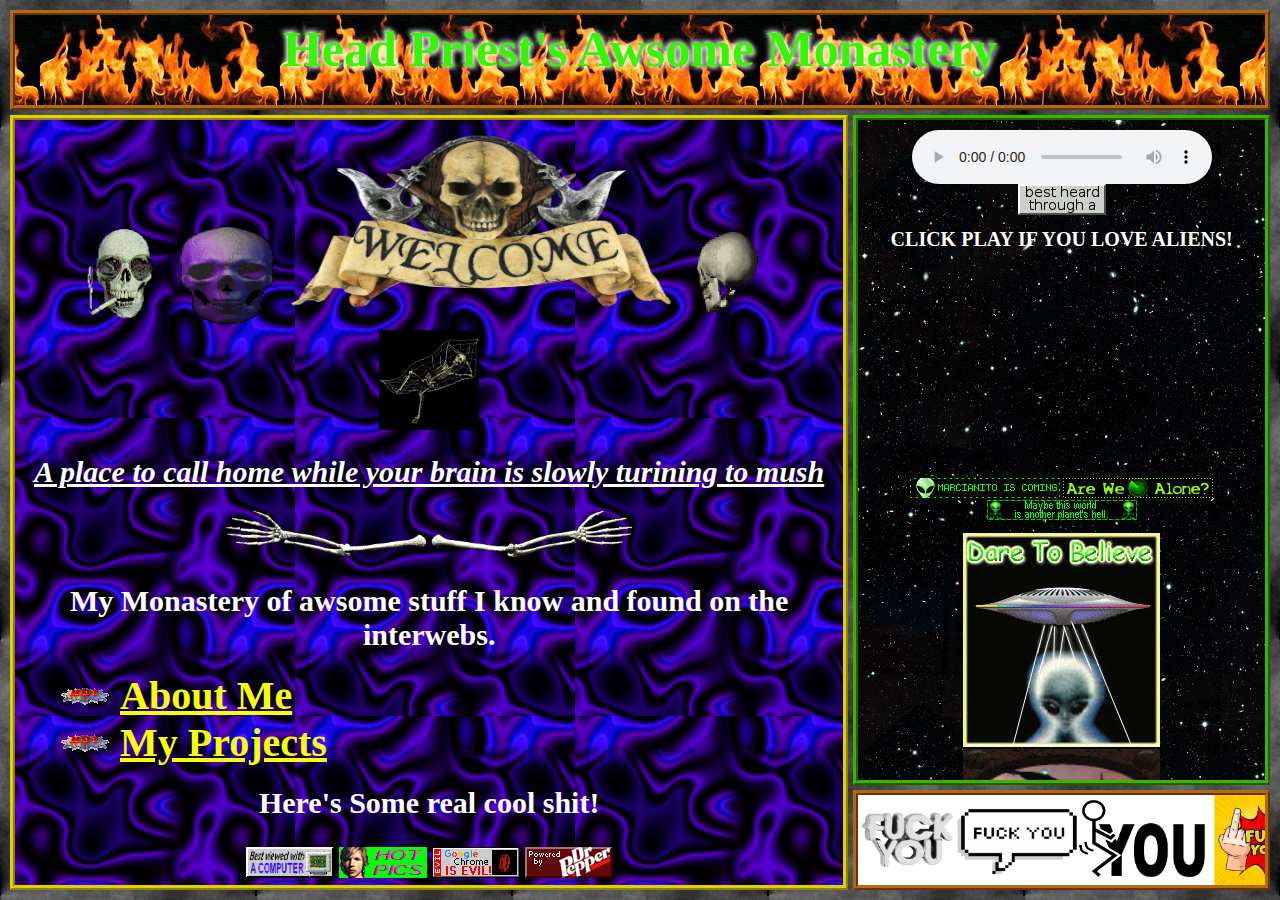
==== index.html @ cfdd50fa "Update" ====
<!DOCTYPE html>
<html>
  <head>
    <meta charset="UTF-8">
    <meta name="viewport" content="width=device-width, initial-scale=1.0">
    <title>Head Priest's Awsome Monastery</title>
    <link rel="apple-touch-icon" sizes="180x180" href="ico/apple-touch-icon.png">
    <link rel="icon" type="image/png" sizes="32x32" href="ico/favicon-32x32.png">
    <link rel="icon" type="image/png" sizes="16x16" href="ico/favicon-16x16.png">
    <link rel="manifest" href="/site.webmanifest">

    <link href="/style.css" rel="stylesheet" type="text/css" media="all">
    <style>
      body {
        margin: 0;
      }
        
      .container {
        width: 100vw;
        height: 100vh;
        
        font-family: 'Comic Sans MS';
        font-weight: bold;
        font-size: 20px;
        
        display: grid;
        
        grid-template-columns: 1fr 1fr 1fr;
        grid-template-rows: 100px 1fr 1fr 100px;
        
        gap: 5px;
        
        padding: 10px; 
        box-sizing: border-box;
        
        background-image: url(images/BGfog.jpg);
        
      }
      .header {
        
        color: #35f500;
        text-shadow: 2px 2px 5px white, -2px -2px 5px white;
        
        grid-column-start: 1;
        grid-column-end: 4;
        
        background-image: url(images/fire.gif);
        background-position: bottom;
        
        font-size: 50px;
        text-align: center;
        font-family: Papyrus;
        
        padding: 5px;
        border: 5px ridge #b56714;
  
      }
      .footer {
        position: relative;
        
        padding: 0;
        margin: 0;
        
        grid-column-start: 3;
        grid-column-end: 4;
        grid-row-start: 4;
        grid-row-end: 5;
        
        background-size: 990px 90px;
        background-position: left center;
        background-image: url(images/fuckyou.png);
        animation: slide 5s linear infinite;
        padding: 10px;
        border: 5px ridge #b56714;

        background-color: white;
      }
      .footer span {
        position:absolute; 
        width:100%;
        height:100%;
        top:0;
        left: 0;

        z-index: 1;
      }
      @keyframes slide {
        0% {
          background-position: 0px 0px;
        }
        100% {
          background-position: -990px 0px; /* The image width */
        }
      }
      .content-s {
        overflow: auto;
        
        grid-column-start: 3;
        grid-column-end: 4;
        grid-row-start: 2;
        grid-row-end: 4;
        background-image: url(images/space.jpg);
        color: #ffffff;      
        padding: 10px;
        border: 5px ridge #39b500;
        font-size: 10px;
        }
      .big {
        overflow: auto;
    
        grid-column-start: 1;
        grid-column-end: 3;
        grid-row-start:2;
        grid-row-end:5;
        
        background-image: url(images/purp.png);
      
        padding: 5px;
        border: 5px ridge #e0d100;
        
        }
      .big h1 {
        font-size: 30px;
        font-family: times;
        color: white;
        text-align: center;
        }
      .big a {
        font-family: times;
        font-size: 40px;
        color: #f6ff00;
        }
      .big ul {
        text-align: left;
        padding: 0px 100px;
        list-style-image: url(images/hot.gif);
      
      }
      .big center {
        padding: 0px;
        }
      
    </style>
  </head>
  <body>
    <div class="container">
      <div class="header"><b>Head Priest's Awsome Monastery</b></div>
      
      <div class="footer"><a href="https://www.youtube.com/watch?v=TFvx8pHHTBc"><span></span></a></div>
      
      <div align="center" class="content-s">
        <div>
          <audio controls autoplay style="vertical-align: middle">
            <source src="https://files.catbox.moe/1ylpu5.mp3">
            <source src="https://files.catbox.moe/armno4.ogg">
            Your browser is too flimsy bucko!
          </audio>
          <img style="vertical-align: middle" src="images/buttons/3dot5mmfc-button.gif">
        </div>
          <h1>CLICK PLAY IF YOU LOVE ALIENS!</h1>
          <embed width=150px height=200px src="https://c.tenor.com/o6sRvhaQ0OAAAAAi/marcianito-alien.gif">
          <embed src="https://c.tenor.com/O6T25ctlsk0AAAAi/alien-dance.gif">
          <embed width=150px height=200px src="https://c.tenor.com/o6sRvhaQ0OAAAAAi/marcianito-alien.gif"><br><br>
          
          <img src="images/marcianito.gif">
          <img src="images/buttons/seti.gif">
          <img src="images/blinkies/alien.gif"><br><br>
          
          <img src="images/buttons/dare.jpg">
          <img src="images/ufos.gif" width=197px height=214px><br><br>
          
          <a href="https://biggulpsupreme.neocities.org/"><img src="https://i.imgur.com/ZU3CcjO.gif"></a>
          <img src="images/buttons/truth.png">
          <a href="https://area-51.neocities.org"><img src="images/buttons/area51_2.gif"></a>
          <a href="http://area51.geocities.institute"><img src="images/buttons/area51.gif"></a>
          <br>
          <a href="https://web.archive.org/web/20100106082139/http://setiathome.ssl.berkeley.edu/"><img src="images/buttons/seti-button.gif"></a>
          <img src="images/buttons/alien.gif">
          <img src="images/buttons/alien2.gif">
          
      </div>
      
      <div class="big">
        <center>
          <img src="images/skull3.gif" width=100px height=100px>
          <img src="images/skull.gif" width=100px height=100px>
          <img src="images/welcome.png" width=400px height=200px>
          <img src="images/skull2.gif" width=100px height=100px>
          <img src="images/skel.gif" width=100px height=100px>
          <br>
          </center>
          <i><h1><u>A place to call home while your brain is slowly turining to mush</u></h1></i>
          <center>
          <img src="images/boneline.gif" width=50% height=50px>
          </center>
          <h1>My Monastery of awsome stuff I know and found on the interwebs.</h1>
      
      
      <ul>
            <li><a href="about.html">About Me</a></li>
            <li><a href="projects.html">My Projects</a></li>
      </ul>
      
              <h1>Here's Some real cool shit!</h1>
      <center>
        <img src="images/buttons/bvwac.gif">
        <a href="https://open.spotify.com/track/2oxWmwLmnVkBujTbllajwo?si=29d53e82eaef4df3"><img src="images/buttons/bek.gif"></a>
        <img src="images/buttons/chrome.gif">
        <a href="https://www.drpepper.com/s/"><img src="images/buttons/drpepper.gif"></a><br>
        <img src="images/buttons/emulate.gif">
        <img src="images/buttons/evilnetnow.gif">
        <img src="images/buttons/eyes.gif">
        <img src="images/buttons/got_html.gif"><br>
        <img src="images/buttons/hedied4u.gif">
        <a href="https://store.steampowered.com/app/70/HalfLife/"><img src="images/buttons/hl.gif"></a>
        <a href="https://neocities.org"><img src="images/buttons/neo-cities.gif"></a>
        <img src="images/buttons/nsfw.png"><br>
        <img src="images/buttons/quakenow.gif">
        <a href="https://www.elmanios.co.uk/"><img src="images/buttons/ball.gif"></a>
        <a href="https://store.steampowered.com/app/20/Team_Fortress_Classic/"><img src="images/buttons/tf.gif"></a>
        <img src="images/buttons/YaVMOAV.gif"><br>
        <img src="images/buttons/year2000.gif">
        <a href="https://www.youtube.com/watch?v=TDpxx5UqrVU"><img src="images/buttons/norton.gif"></a><br>
        <a href="https://anlucas.neocities.org/88x31Buttons.html"><img src="images/buttons/88x31.gif"></a>
        <img src="images/buttons/sucks.gif">
        <a href="https://zdoom.org/index"><img src="images/buttons/doombut.gif"></a>
        <img src="images/buttons/guru.gif">
        
      </center>
        
      
      <hr>

      <h1>HAVE MY BUTTON</h1>
      <center>
        <img src="images/cf.gif">
        <img src="images/0001.gif" Style="transform: scaleX(-1)">
        <img src="images/buttons/button.gif">
        <textarea>
        <a href="https://priestsawsomemonastery.neocities.org"><img src="https://i.imgur.com/waPlkNK.gif"></a>
        </textarea>
        <img src="images/0001.gif">
        <img src="images/cf.gif">
        
      <hr>
      </center>
      
      <h1>Here's my guest book.</h1>
      <center>
        <img width=200px height=50px src="images/lightning.gif" Style="transform: scaleX(-1)">
        <a href="https://headpriest.123guestbook.com/#"><img width=200px src="images/guestbook.gif"></a>
        <img width=200px height=50px src="images/lightning.gif"><br>
        <img src="images/buttons/counter.gif">
      </center>
      <h1>Email me!</h1>
      <h1>I'll answer all of your questions!!! :)</h1>
      <center>
        <img src="images/emailme.gif">
        <br>
        <img src="images/email9c.gif">
        <a href="mailto:headpriestamazingmonestary@gmail.com"><img width=100px src="images/email.gif"></a>
        <img width=50px src="images/email4.gif">
        
      </center>
      <center>
        <img src="images/shark.gif" width=33% height=50px><img src="images/shark.gif" width=33% height=50px><img src="images/shark.gif" width=33% height=50px>
      </center>
    </div>
    </div>
  </body>
</html>
---- style.css ----
.sidenav {
  height: 100%;
  width: 300px;
  top:0;
  left: 0;
  border: 5px ridge white;
  position: fixed;
  background-image: url(images/spa.gif);
  padding: 10px;
  font-family: times;
  }
.sidenav a {
  font-size: 30px;
  color: #c41010;
  text-decoration: none;
  
}
.sidenav ul {
  list-style-image: url(images/newr_5.gif);
  margin-left: 20px;
  margin-right: 20px;
}
.sidenav h1 {
  color: #fc037f;
  font-size: 40px;
  margin: 0;
  font-family: times;
  
}
.sidenav h2 {
  color: #03fce7;
  font-size: 20px;
  margin: 0;
  font-family: times;
}
.main {
  margin-left: 320px;
  font-family: times;
  color: #fcba03;
  padding: 10px;
  font-size: 24px;
  }
.main p {
  margin: 10px;
}
.main a {
  color:#c41010;
}
.main h1 {
  display: inline;
  font-size: 30;
  text-decoration: underline;
}
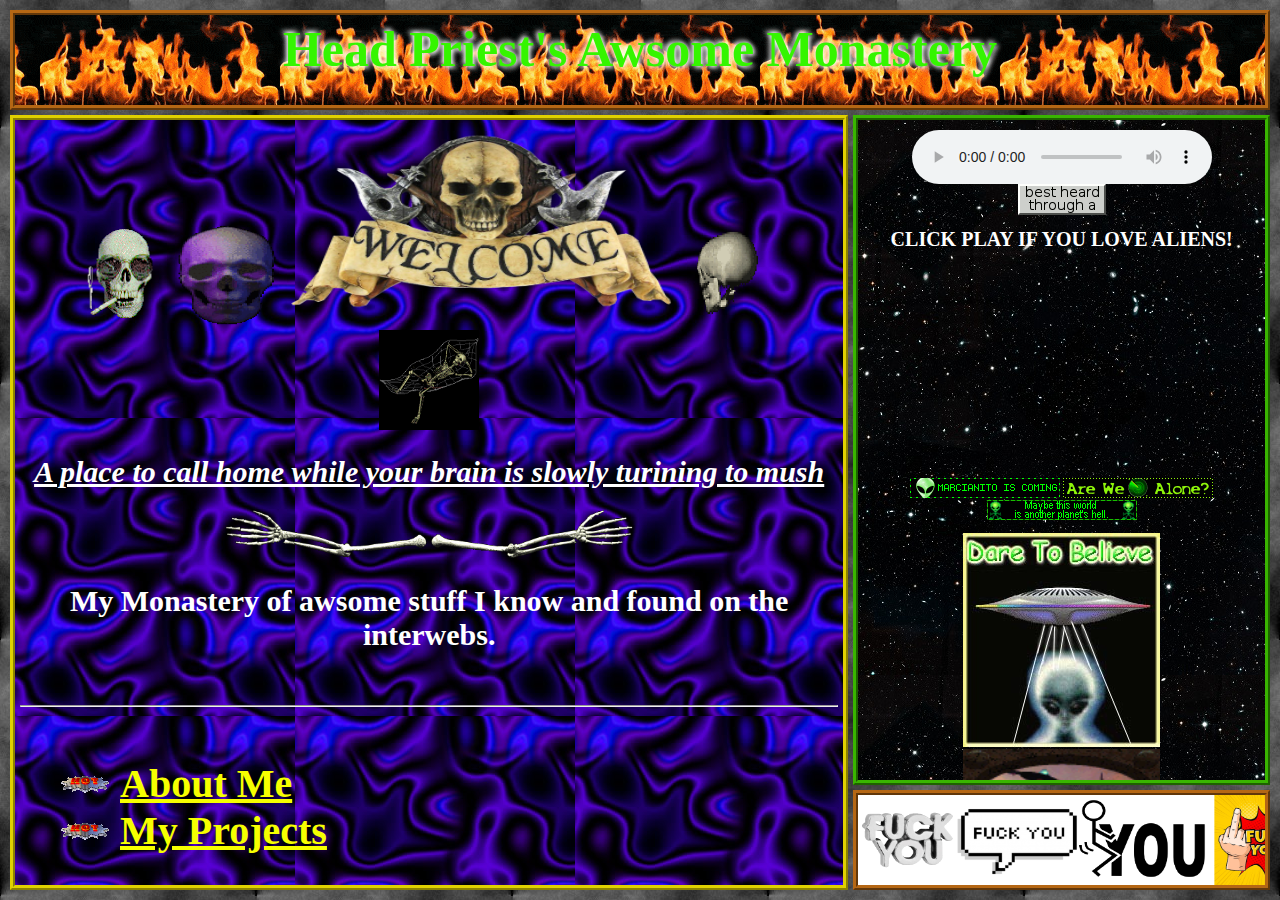
==== commit 9fc76c29: "removed test" ====
--- a/index.html
+++ b/index.html
@@ -195,12 +195,17 @@
           </center>
           <h1>My Monastery of awsome stuff I know and found on the interwebs.</h1>
       
+      <br>
+      <hr>
+      <br>
       
       <ul>
             <li><a href="about.html">About Me</a></li>
             <li><a href="projects.html">My Projects</a></li>
       </ul>
-      
+      <br>
+      <hr>
+      <br>
               <h1>Here's Some real cool shit!</h1>
       <center>
         <img src="images/buttons/bvwac.gif">
@@ -220,7 +225,7 @@
         <a href="https://store.steampowered.com/app/20/Team_Fortress_Classic/"><img src="images/buttons/tf.gif"></a>
         <img src="images/buttons/YaVMOAV.gif"><br>
         <img src="images/buttons/year2000.gif">
-        <a href="https://www.youtube.com/watch?v=TDpxx5UqrVU"><img src="images/buttons/norton.gif"></a><br>
+        <a href="https://www.youtube.com/watch?v=TDpxx5UqrVU"><img src="images/norton.gif"></a><br>
         <a href="https://anlucas.neocities.org/88x31Buttons.html"><img src="images/buttons/88x31.gif"></a>
         <img src="images/buttons/sucks.gif">
         <a href="https://zdoom.org/index"><img src="images/buttons/doombut.gif"></a>
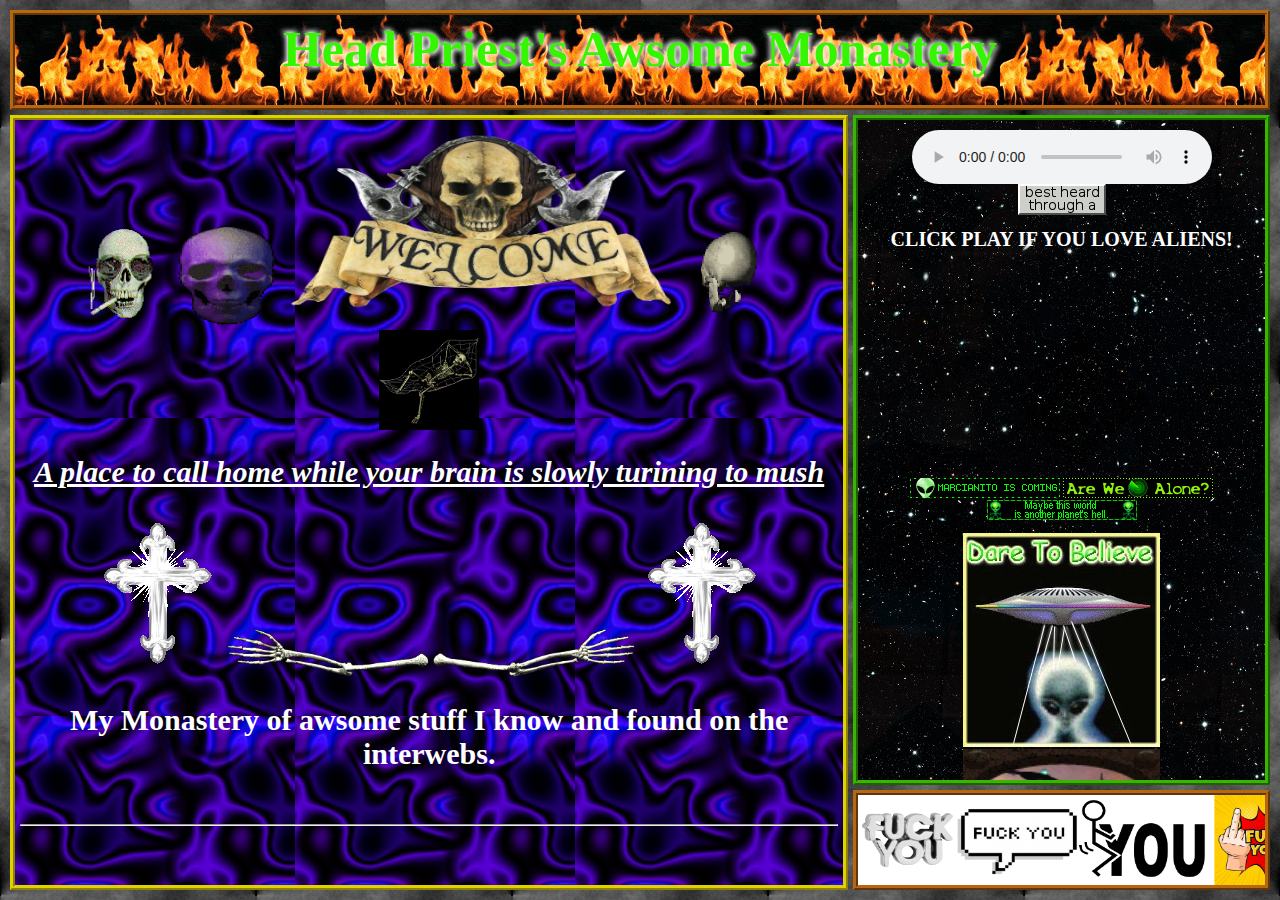
==== commit ff228e01: "de-redditfied the about, more christ" ====
--- a/index.html
+++ b/index.html
@@ -191,7 +191,7 @@
           </center>
           <i><h1><u>A place to call home while your brain is slowly turining to mush</u></h1></i>
           <center>
-          <img src="images/boneline.gif" width=50% height=50px>
+            <img src="images/cross (1).gif"> <img src="images/boneline.gif" width=50% height=50px><img src="images/cross (1).gif"> 
           </center>
           <h1>My Monastery of awsome stuff I know and found on the interwebs.</h1>
       
@@ -207,6 +207,7 @@
       <hr>
       <br>
               <h1>Here's Some real cool shit!</h1>
+      <center><a href="https://patriarhia.ro"><img width="378" src="images/orthodoxlinkexchange.gif"></a></center>
       <center>
         <img src="images/buttons/bvwac.gif">
         <a href="https://open.spotify.com/track/2oxWmwLmnVkBujTbllajwo?si=29d53e82eaef4df3"><img src="images/buttons/bek.gif"></a>
@@ -216,7 +217,7 @@
         <img src="images/buttons/evilnetnow.gif">
         <img src="images/buttons/eyes.gif">
         <img src="images/buttons/got_html.gif"><br>
-        <img src="images/buttons/hedied4u.gif">
+        <a href="https://ro.orthodoxwiki.org/Pagina_principală"><img src="images/buttons/hedied4u.gif"></a>
         <a href="https://store.steampowered.com/app/70/HalfLife/"><img src="images/buttons/hl.gif"></a>
         <a href="https://neocities.org"><img src="images/buttons/neo-cities.gif"></a>
         <img src="images/buttons/nsfw.png"><br>
--- a/style.css
+++ b/style.css
@@ -8,6 +8,8 @@
   background-image: url(images/spa.gif);
   padding: 10px;
   font-family: times;
+  overflow-x: hidden;
+  overflow-y: scroll;
   }
 .sidenav a {
   font-size: 30px;
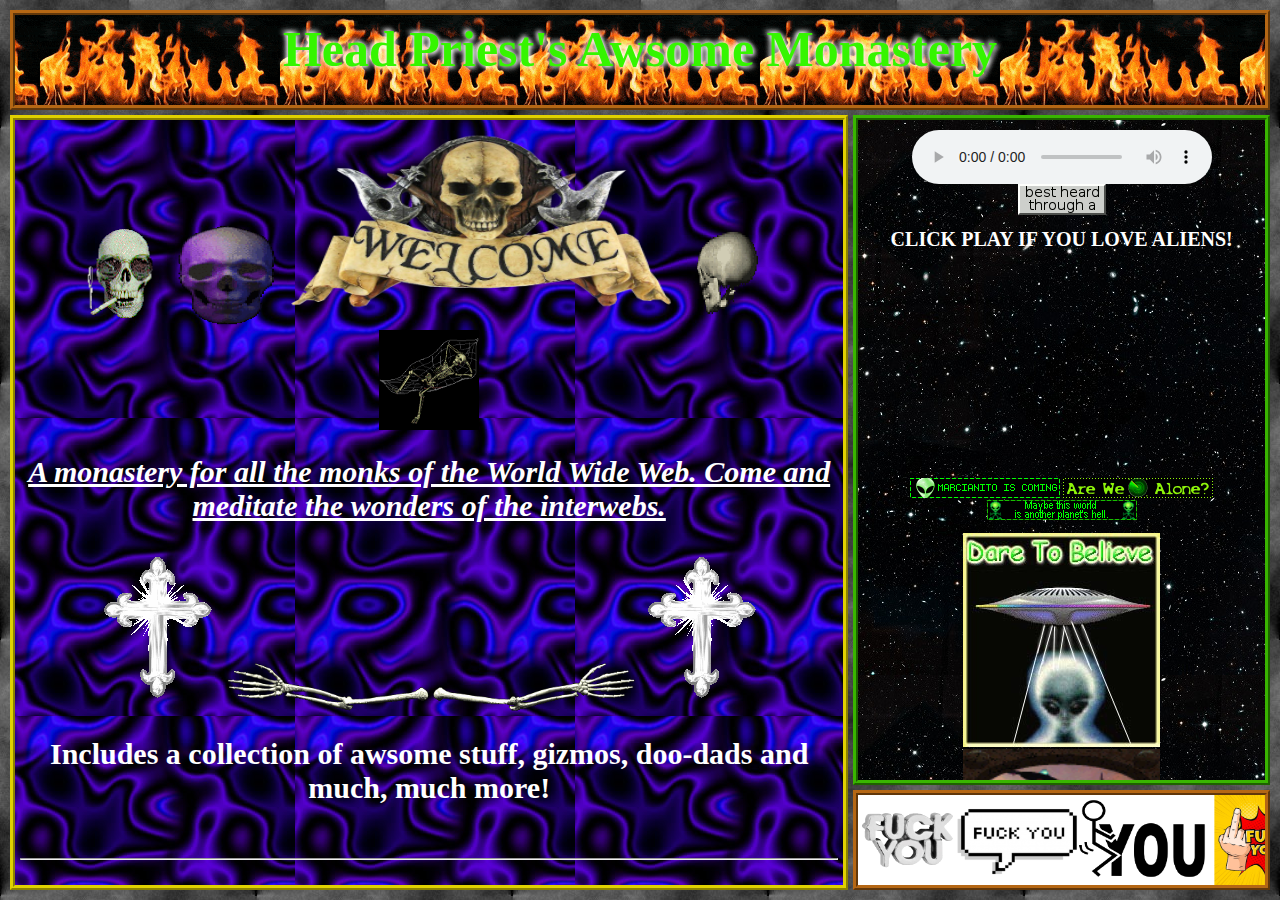
==== commit 2dc457c4: "Remove swearing (it's not funny)" ====
--- a/index.html
+++ b/index.html
@@ -189,11 +189,11 @@
           <img src="images/skel.gif" width=100px height=100px>
           <br>
           </center>
-          <i><h1><u>A place to call home while your brain is slowly turining to mush</u></h1></i>
+          <i><h1><u>A monastery for all the monks of the World Wide Web. Come and meditate the wonders of the interwebs.</u></h1></i>
           <center>
             <img src="images/cross (1).gif"> <img src="images/boneline.gif" width=50% height=50px><img src="images/cross (1).gif"> 
           </center>
-          <h1>My Monastery of awsome stuff I know and found on the interwebs.</h1>
+          <h1>Includes a collection of awsome stuff, gizmos, doo-dads and much, much more!</h1>
       
       <br>
       <hr>
@@ -206,7 +206,7 @@
       <br>
       <hr>
       <br>
-              <h1>Here's Some real cool shit!</h1>
+              <h1>Here's some real cool buttons!</h1>
       <center><a href="https://patriarhia.ro"><img width="378" src="images/orthodoxlinkexchange.gif"></a></center>
       <center>
         <img src="images/buttons/bvwac.gif">
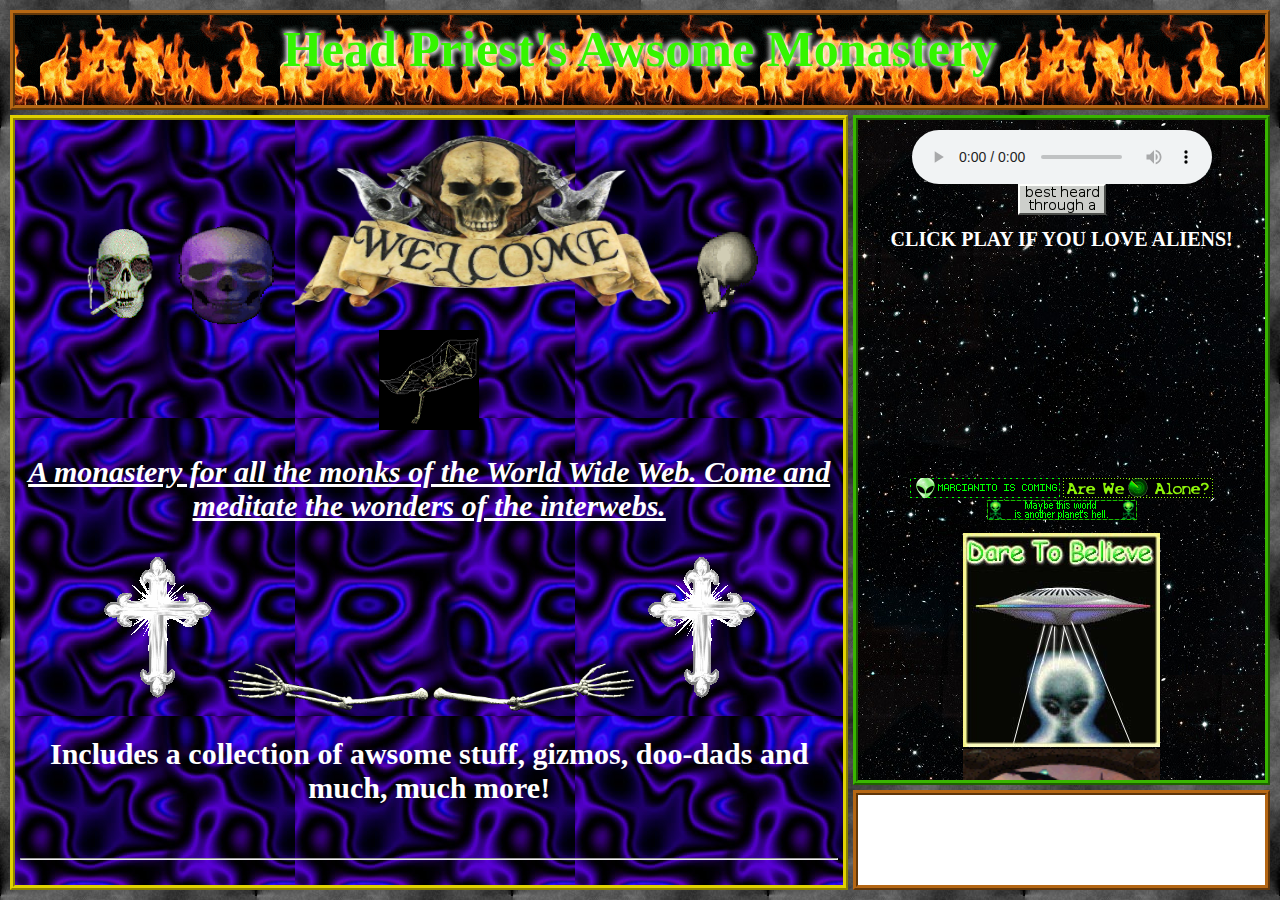
==== commit 7d8cc821: "Censor further" ====
--- a/index.html
+++ b/index.html
@@ -66,9 +66,9 @@
         grid-row-start: 4;
         grid-row-end: 5;
         
-        background-size: 990px 90px;
+        background-size: 252px 90px;
         background-position: left center;
-        background-image: url(images/fuckyou.png);
+        background-image: url(images/albero.png);
         animation: slide 5s linear infinite;
         padding: 10px;
         border: 5px ridge #b56714;
@@ -89,7 +89,7 @@
           background-position: 0px 0px;
         }
         100% {
-          background-position: -990px 0px; /* The image width */
+          background-position: 252px 0px; /* The image width */
         }
       }
       .content-s {
@@ -146,7 +146,7 @@
     <div class="container">
       <div class="header"><b>Head Priest's Awsome Monastery</b></div>
       
-      <div class="footer"><a href="https://www.youtube.com/watch?v=TFvx8pHHTBc"><span></span></a></div>
+      <div class="footer"><a href="https://www.youtube.com/watch?v=lPCpQ5aIHBw"><span></span></a></div>
       
       <div align="center" class="content-s">
         <div>
@@ -207,7 +207,7 @@
       <hr>
       <br>
               <h1>Here's some real cool buttons!</h1>
-      <center><a href="https://patriarhia.ro"><img width="378" src="images/orthodoxlinkexchange.gif"></a></center>
+      <center><a href="https://patriarhia.ro/en/"><img width="378" src="images/orthodoxlinkexchange.gif"></a></center>
       <center>
         <img src="images/buttons/bvwac.gif">
         <a href="https://open.spotify.com/track/2oxWmwLmnVkBujTbllajwo?si=29d53e82eaef4df3"><img src="images/buttons/bek.gif"></a>
@@ -243,7 +243,7 @@
         <img src="images/0001.gif" Style="transform: scaleX(-1)">
         <img src="images/buttons/button.gif">
         <textarea>
-        <a href="https://priestsawsomemonastery.neocities.org"><img src="https://i.imgur.com/waPlkNK.gif"></a>
+        <a href="https://headispriest.github.io"><img src="https://i.imgur.com/waPlkNK.gif"></a>
         </textarea>
         <img src="images/0001.gif">
         <img src="images/cf.gif">
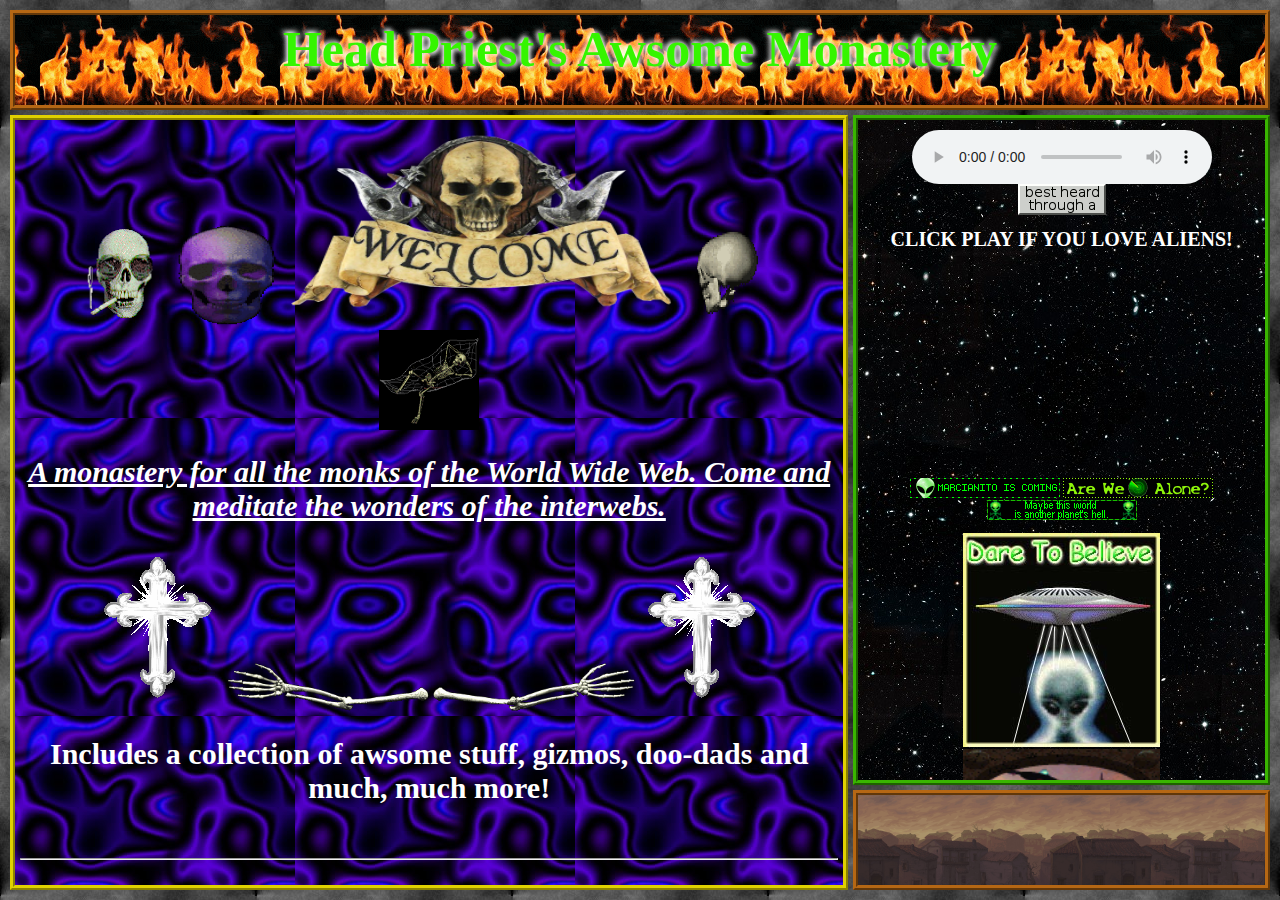
==== commit 2a914f98: "change scroll direction on footer" ====
--- a/index.html
+++ b/index.html
@@ -89,7 +89,7 @@
           background-position: 0px 0px;
         }
         100% {
-          background-position: 252px 0px; /* The image width */
+          background-position: -252px 0px; /* The image width */
         }
       }
       .content-s {
